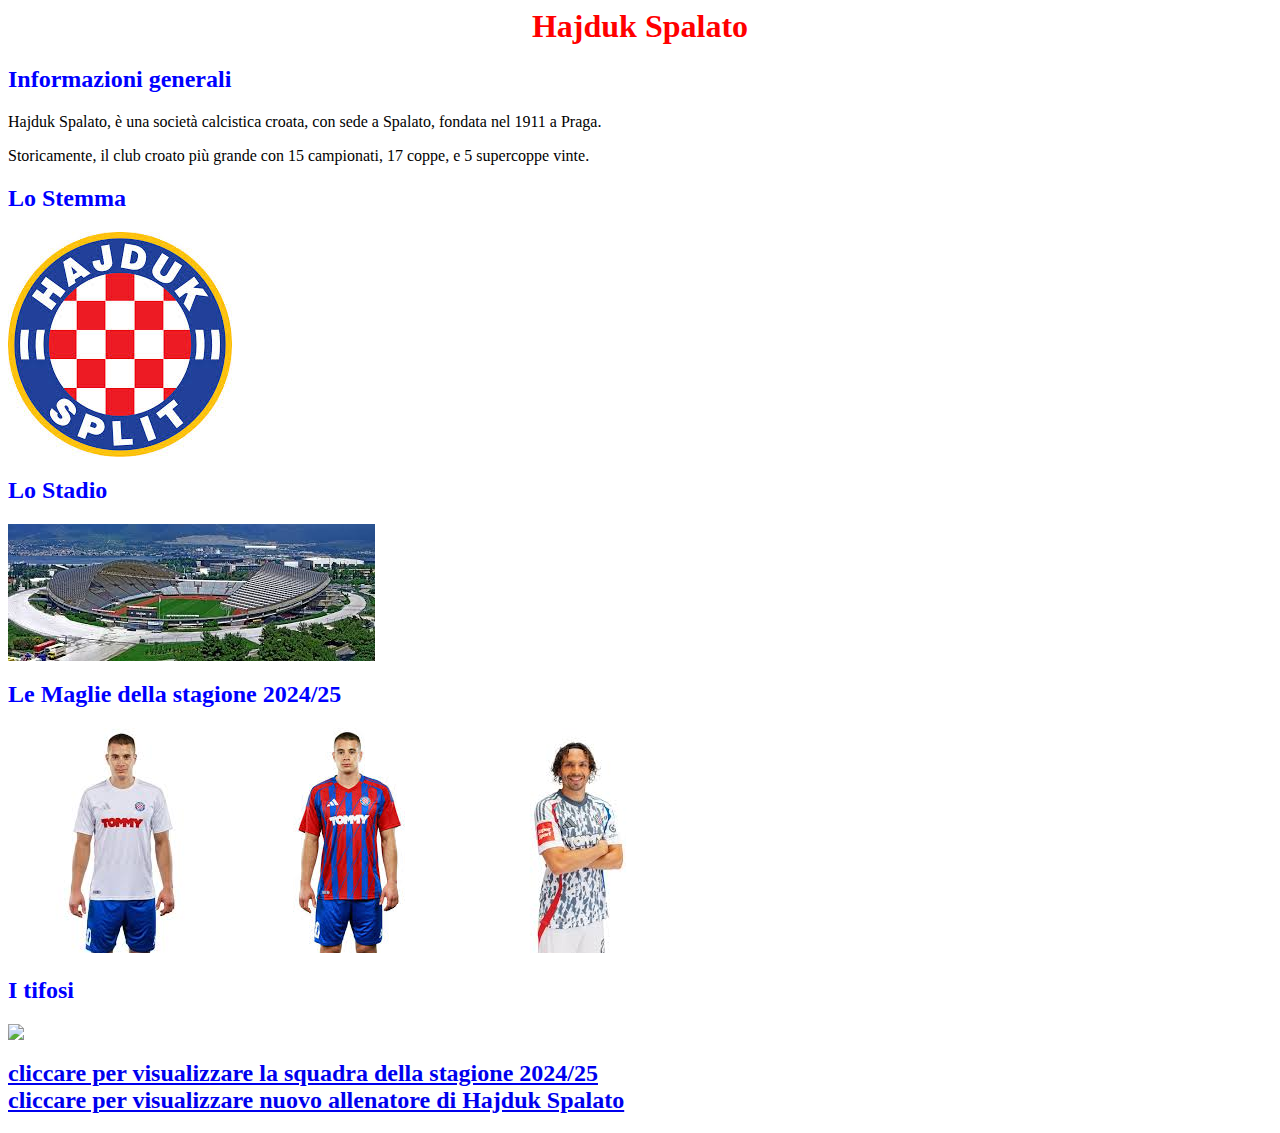
==== index.html @ c6e63c54 "Update and rename Hajduk Spalato.html to index.html" ====
<html>
  <head>
    <title>Hajduk Spalato</title>
    <link rel="stylesheet" href="CssStyle.css" />
  </head>
  <body>
    <script
      src="https://www.gdprset.it/widget/gdpr-it-1.js"
      type="text/javascript"
    ></script>

    <h1 align="center">Hajduk Spalato</h1>

    <h2>Informazioni generali</h2>
    <p>
      Hajduk Spalato, &egrave; una societ&agrave; calcistica croata, con sede a
      Spalato, fondata nel 1911 a Praga.
    </p>
    <p>
      Storicamente, il club croato pi&ugrave; grande con 15 campionati, 17
      coppe, e 5 supercoppe vinte.
    </p>

    <h2>Lo Stemma</h2>
    <img src="immagini/stemma.jpeg" />

    <h2>Lo Stadio</h2>
    <img src="immagini/poljud.jpeg" />

    <h2>Le Maglie della stagione 2024/25</h2>
    <img src="immagini/maglia1.jpeg" />
    <img src="immagini/maglia2.jpeg" />
    <img src="immagini/maglia3.jpeg" />

    <h2>I tifosi</h2>
    <img
      src="https://www.vecernji.hr/media/img/f2/b8/f6b702fc955ada637c8c.jpeg"
    />

    <h2>
      <a href="Squadra.html"
        >cliccare per visualizzare la squadra della stagione 2024/25</a
      >
      <br />
      <a href="Allenatore.html"
        >cliccare per visualizzare nuovo allenatore di Hajduk Spalato</a
      >
    </h2>
  </body>
</html>
---- CssStyle.css ----
h1 {
    color: red;
}

h2 {
    color: blue;
}

body {
    background-color: white;
}

.player-container {
    display: flex;
    align-items: flex-start;
    gap: 100px; /* razmak između imena igrača i slike */
}

.player-image {
    width: 250px; /* širina slike igrača */
    height: auto; /* visina je automatska */
}

.player-names p {
    margin: 10px 0; /* 10px razmaka vertikalno između imena igrača */
}
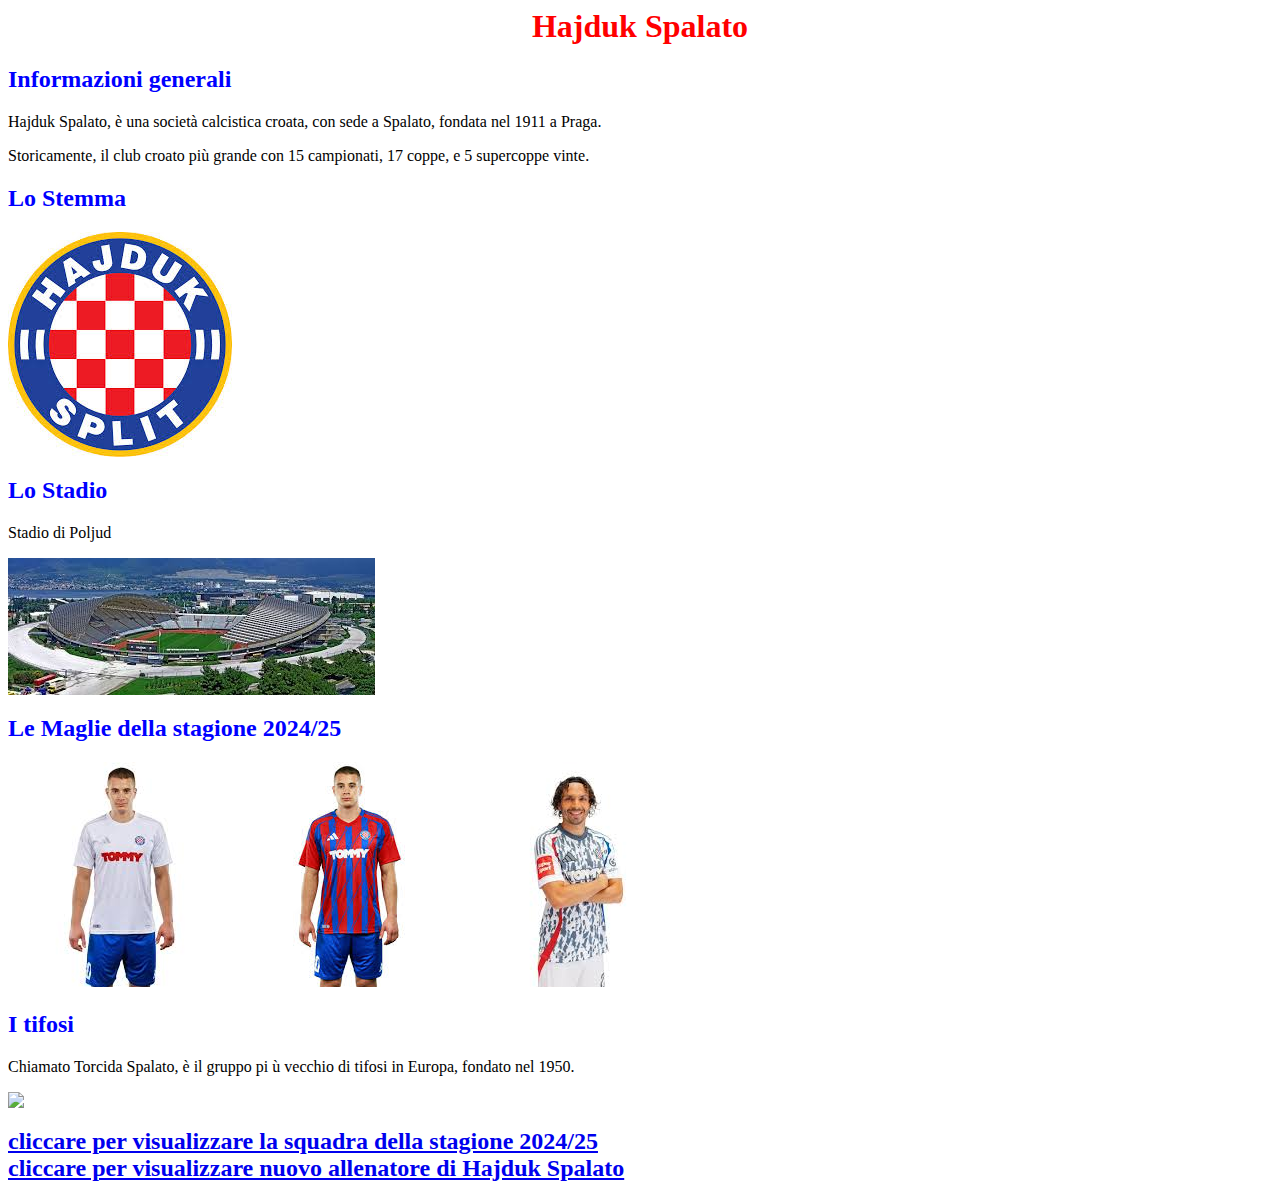
==== commit 8e7c8a2e: "Update index.html" ====
--- a/index.html
+++ b/index.html
@@ -25,6 +25,9 @@
     <img src="immagini/stemma.jpeg" />
 
     <h2>Lo Stadio</h2>
+    <p>
+      Stadio di Poljud
+    </p>
     <img src="immagini/poljud.jpeg" />
 
     <h2>Le Maglie della stagione 2024/25</h2>
@@ -33,6 +36,9 @@
     <img src="immagini/maglia3.jpeg" />
 
     <h2>I tifosi</h2>
+    <p>
+      Chiamato Torcida Spalato, &egrave il gruppo pi &ugrave vecchio di tifosi in Europa, fondato nel 1950.
+    </p>
     <img
       src="https://www.vecernji.hr/media/img/f2/b8/f6b702fc955ada637c8c.jpeg"
     />
